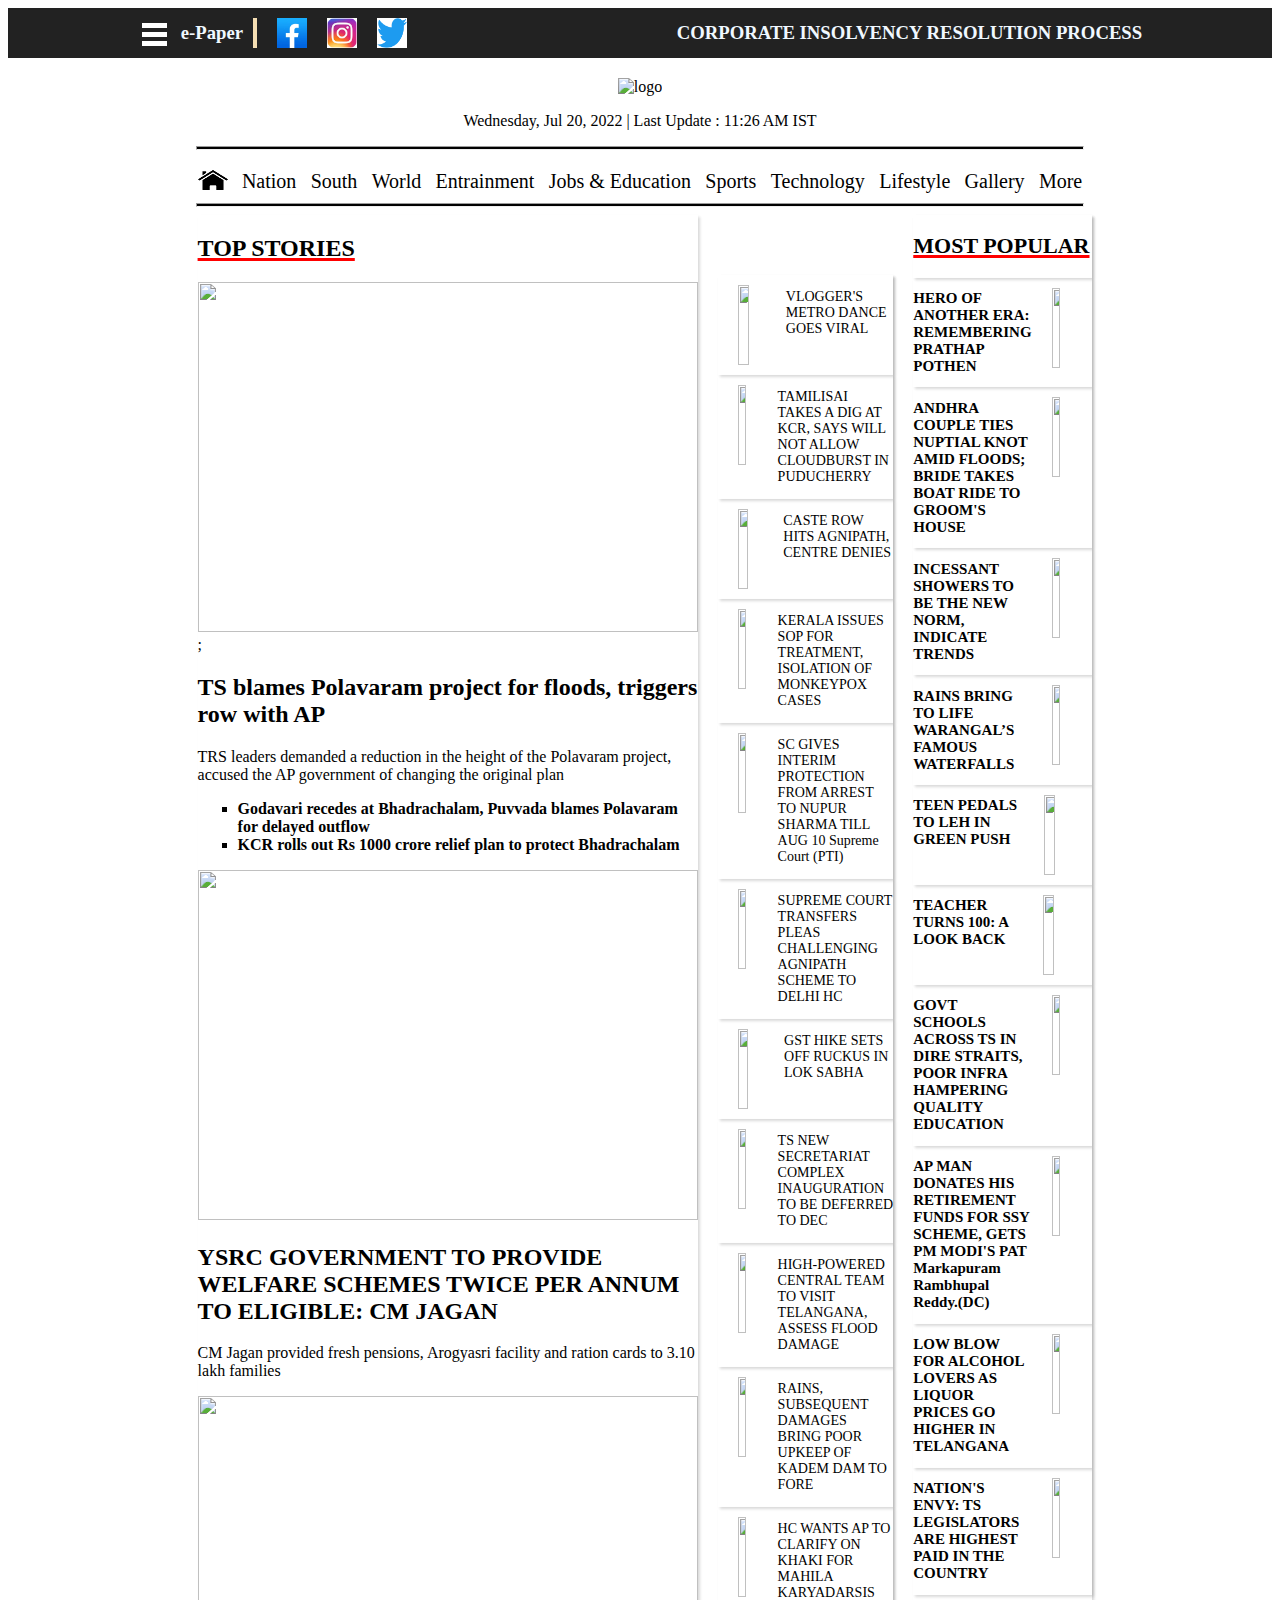
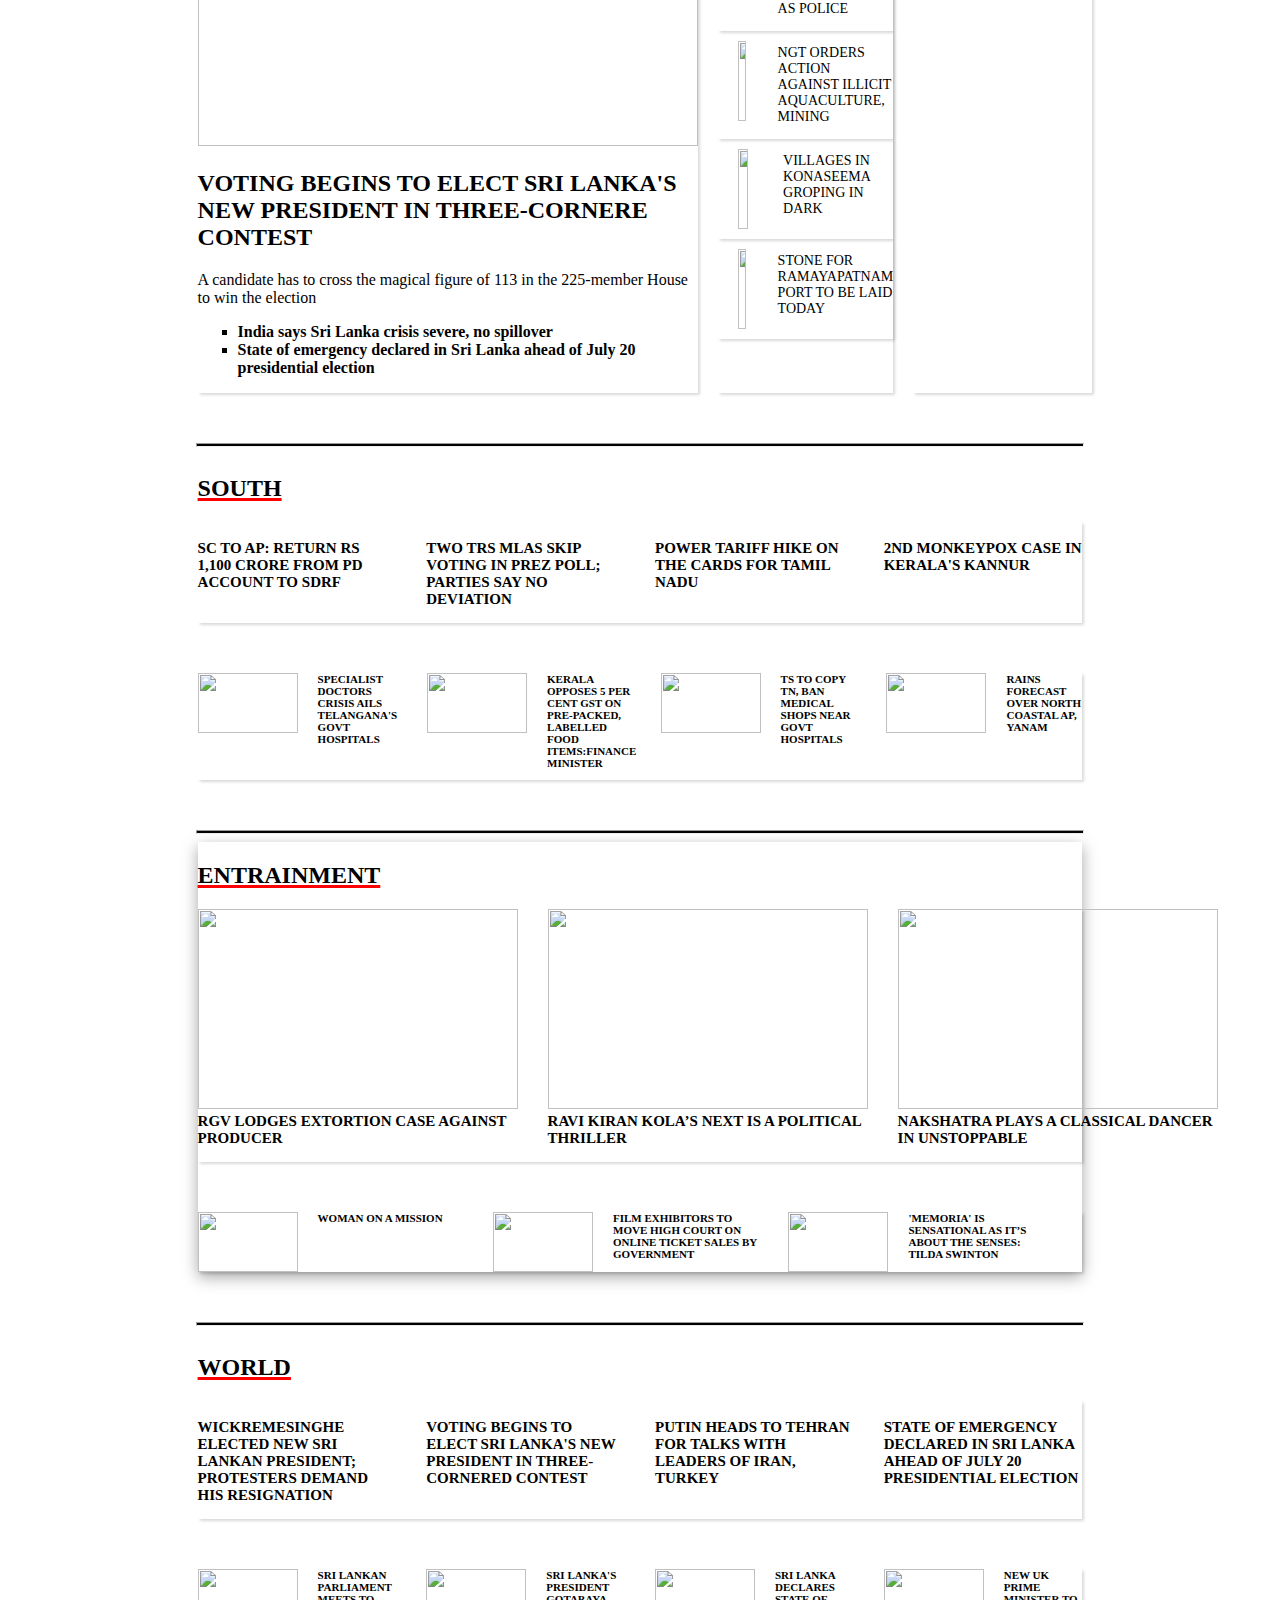
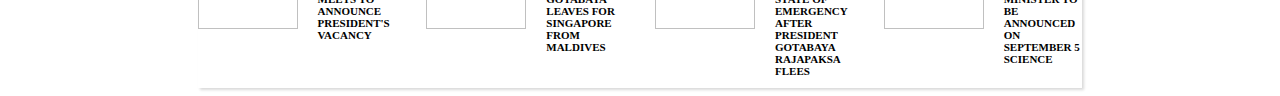
==== home.html @ a0f5db24 "added files" ====
<!DOCTYPE html>
<html>
<head>
    <meta charset='utf-8'>
    <meta http-equiv='X-UA-Compatible' content='IE=edge'>
    <title>Home Page</title>
    <meta name='viewport' content='width=device-width, initial-scale=1'>
    <link rel="stylesheet" href="navbar.css">
   <link rel="stylesheet" href="index.css">
</head>
<body>
    <div id="navbar">
        <div>
            <div id="topnav">
                <div></div>
                <div></div>
                <div></div>
            </div>
            <h3>e-Paper</h3>
            <div></div>
            <img src="[data-uri]">
            <img src="[data-uri]">
            <img src="[data-uri]">
        </div>
        <div>
            <h3>CORPORATE INSOLVENCY RESOLUTION PROCESS</h3>
        </div>
    </div>

    <div id="logo">
        <img src="https://www.deccanchronicle.com/images/DeccanChronicle_Logo.webp" alt="logo">
        <p>Wednesday, Jul 20, 2022 | Last Update : 11:26 AM IST</p>
    </div>
    <hr id="lite">
    <div id="heading">
        <img src="[data-uri]" id="home" alt="homr">
        <p id="nation">Nation</p>
        <p>South</p>
        <p>World</p>
        <p>Entrainment</p>
        <p>Jobs & Education</p>
        <p>Sports</p>
        <p>Technology</p>
        <p>Lifestyle</p>
        <p>Gallery</p>
        <p>More</p>
    </div>
    <hr id="hr">
    <div id="tmain">
        <div >
            <div class="h2"><h2>TOP STORIES</h2></div>
            <div id="ts">
                <img src="https://s3.ap-southeast-1.amazonaws.com/images.deccanchronicle.com/dc-Cover-g6o95rtajoannlo6lhk6suq9v4-20220719221830.jpeg" alt="">;
                <h2>TS blames Polavaram project for floods, triggers row with AP</h2>
                <p>TRS leaders demanded a reduction in the height of the Polavaram project, accused the AP government of changing the original plan </p>
               <ul type="square">
                <li>Godavari recedes at Bhadrachalam, Puvvada blames Polavaram for delayed outflow</li>
                <li>KCR rolls out Rs 1000 crore relief plan to protect Bhadrachalam</li>
               </ul>
            </div>
            <div id="ycr">
                <img src="https://s3.ap-southeast-1.amazonaws.com/images.deccanchronicle.com/dc-Cover-g6o95rtajoannlo6lhk6suq9v4-20220719215653.jpeg" alt="">
                <h2>YSRC GOVERNMENT TO PROVIDE WELFARE SCHEMES TWICE PER ANNUM TO ELIGIBLE: CM JAGAN</h2>
                <p>CM Jagan provided fresh pensions, Arogyasri facility and ration cards to 3.10 lakh families </p>
            </div>
            <div>
                <img src="https://s3.ap-southeast-1.amazonaws.com/images.deccanchronicle.com/dc-Cover-6j71bic83ja5c39ctcba4umt26-20220720103319.jpeg" alt="">
                <h2>VOTING BEGINS TO ELECT SRI LANKA'S NEW PRESIDENT IN THREE-CORNERE CONTEST</h2>
                <p> A candidate has to cross the magical figure of 113 in the 225-member House to win the election </p>
                <ul type="square">
                    <li>India says Sri Lanka crisis severe, no spillover</li>
                    <li> State of emergency declared in Sri Lanka ahead of July 20
                        presidential election</li>
                </ul>
            </div>
        </div>
        <div>
            <div id="metro">
                <img  src="https://s3.ap-southeast-1.amazonaws.com/images.deccanchronicle.com/dc-Cover-j15mcnf32f7gu48su2lggkb982-20180610012723.jpeg">
                <p>VLOGGER'S METRO DANCE GOES VIRAL</p>
            </div>
            <div>
                <img src="https://s3.ap-southeast-1.amazonaws.com/images.deccanchronicle.com/dc-Cover-g6o95rtajoannlo6lhk6suq9v4-20220720010932.jpeg" alt="">
                <p>TAMILISAI TAKES A DIG AT KCR, SAYS WILL NOT ALLOW CLOUDBURST IN
                    PUDUCHERRY</p>
            </div>
            <div>
                <img src="https://s3.ap-southeast-1.amazonaws.com/images.deccanchronicle.com/dc-Cover-g6o95rtajoannlo6lhk6suq9v4-20220720012324.jpeg" alt="">
                <p>CASTE ROW HITS AGNIPATH, CENTRE DENIES</p>
            </div>
            <div>
                <img src="https://s3.ap-southeast-1.amazonaws.com/images.deccanchronicle.com/dc-Cover-up9eqh7f5sg0ifc8b4jfvddnm1-20210717133803.jpeg" alt="">
                <p>KERALA ISSUES SOP FOR TREATMENT, ISOLATION OF MONKEYPOX CASES</p>
            </div>
            <div>
                <img src="https://s3.ap-southeast-1.amazonaws.com/images.deccanchronicle.com/dc-Cover-dakadn436re6pjq269b9cu6f65-20220701220940.jpeg" alt="">
                <p>SC GIVES INTERIM PROTECTION FROM ARREST TO NUPUR SHARMA TILL AUG 10
                    Supreme Court (PTI)</p>
            </div>
            <div>
                <img src="https://s3.ap-southeast-1.amazonaws.com/images.deccanchronicle.com/dc-Cover-l6dg9n8eu57h7ovuma9guod0t7-20211007095056.jpeg" alt="">
                <p>SUPREME COURT TRANSFERS PLEAS CHALLENGING AGNIPATH SCHEME TO DELHI HC</p>
            </div>
            <div>
                <img src="https://s3.ap-southeast-1.amazonaws.com/images.deccanchronicle.com/dc-Cover-g6o95rtajoannlo6lhk6suq9v4-20220720002339.jpeg" alt="">
                <p>GST HIKE SETS OFF RUCKUS IN LOK SABHA</p>
            </div>
            <div>
                <img src="https://s3.ap-southeast-1.amazonaws.com/images.deccanchronicle.com/dc-Cover-g6o95rtajoannlo6lhk6suq9v4-20220720000715.jpeg" alt="">
                <p>TS NEW SECRETARIAT COMPLEX INAUGURATION TO BE DEFERRED TO DEC</p>
            </div>
            <div>
                <img src="https://s3.ap-southeast-1.amazonaws.com/images.deccanchronicle.com/dc-Cover-kn1bvj680of26ctpj199rgi5p4-20220716094450.jpeg" alt="">
                <p>HIGH-POWERED CENTRAL TEAM TO VISIT TELANGANA, ASSESS FLOOD DAMAGE</p>
            </div>
            <div>
                <img src="https://s3.ap-southeast-1.amazonaws.com/images.deccanchronicle.com/dc-Cover-75e16o62k8n08ro7n9nn9eh9d3-20220715093005.jpeg" alt="">
                <p>RAINS, SUBSEQUENT DAMAGES BRING POOR UPKEEP OF KADEM DAM TO FORE</p>
            </div>
            <div>
                <img src="https://s3.ap-southeast-1.amazonaws.com/images.deccanchronicle.com/dc-Cover-o7jeshd5qb27bd6t4srl39slk7-20211117004954.jpeg" alt="">
                <p>HC WANTS AP TO CLARIFY ON KHAKI FOR MAHILA KARYADARSIS AS POLICE</p>
            </div>
            <div>
                <img src="https://dc-cdn.s3-ap-southeast-1.amazonaws.com/dc-Cover-e1f67n3hq6qnulfne3rjlk78r5-20160502172936.jpeg" alt="">
                <p>NGT ORDERS ACTION AGAINST ILLICIT AQUACULTURE, MINING</p>
            </div>
            <div>
                <img src="https://s3.ap-southeast-1.amazonaws.com/images.deccanchronicle.com/dc-Cover-qtvqos3f6qirnki2eqd1o1sht6-20211012223114.jpeg" alt="">
                <p>VILLAGES IN KONASEEMA GROPING IN DARK</p>
            </div>
            <div>
                <img src="https://s3.ap-southeast-1.amazonaws.com/images.deccanchronicle.com/dc-Cover-l6o38mujb9otamuacsgrslv792-20220513003251.jpeg" alt="">
                <p>STONE FOR RAMAYAPATNAM PORT TO BE LAID TODAY</p>
            </div>
            
        </div>
        <div>
            <div class="h2"><h2 style="font-size:22px;">MOST POPULAR</h2></div>
            <div id="prat">
                <h2>HERO OF ANOTHER ERA: REMEMBERING PRATHAP POTHEN</h2>
                <img src="https://s3.ap-southeast-1.amazonaws.com/images.deccanchronicle.com/dc-Cover-i5utfd2tp6pcphmgtlrbhaf3r0-20220718214605.jpeg" alt="">
            </div>
            <div>
                <h2>ANDHRA COUPLE TIES NUPTIAL KNOT AMID FLOODS; BRIDE TAKES BOAT RIDE TO
                    GROOM'S HOUSE</h2>
                <img src="https://s3.ap-southeast-1.amazonaws.com/images.deccanchronicle.com/dc-Cover-47u6r78sftpinoq1chopvjrl23-20210705200727.jpeg" alt="">
            </div>
            <div>
                <h2>INCESSANT SHOWERS TO BE THE NEW NORM, INDICATE TRENDS</h2>
                <img src="https://s3.ap-southeast-1.amazonaws.com/images.deccanchronicle.com/dc-Cover-2tbh1gh4heklnk87oeqgmlft65-20220621004704.jpeg" alt="">
            </div>
            <div>
                <h2>RAINS BRING TO LIFE WARANGAL’S FAMOUS WATERFALLS</h2>
                <img src="https://s3.ap-southeast-1.amazonaws.com/images.deccanchronicle.com/dc-Cover-uumuois1msq6f5n8ekmk2gqek6-20220711221925.jpeg" alt="">
            </div>
            <div>
                <h2>TEEN PEDALS TO LEH IN GREEN PUSH</h2>
                <img src="https://s3.ap-southeast-1.amazonaws.com/images.deccanchronicle.com/dc-Cover-2suec9lr7s24vbo98rs01j6rl4-20220705022238.jpeg" alt="">
            </div>
            <div>
                <h2>TEACHER TURNS 100: A LOOK BACK</h2>
                <img src="https://s3.ap-southeast-1.amazonaws.com/images.deccanchronicle.com/dc-Cover-kt938oed8i7oismdlpjud267i4-20220622130204.jpeg" alt="">
            </div>
            <div>
                <h2>GOVT SCHOOLS ACROSS TS IN DIRE STRAITS, POOR INFRA HAMPERING QUALITY EDUCATION</h2>
                <img src="https://s3.ap-southeast-1.amazonaws.com/images.deccanchronicle.com/dc-Cover-0k9bpt67qg7uuq8cvcj5krvto0-20220613090900.jpeg" alt="">
            </div>
            <div>
                <h2>AP MAN DONATES HIS RETIREMENT FUNDS FOR SSY SCHEME, GETS PM MODI'S PAT Markapuram Rambhupal Reddy.(DC)</h2>
                <img src="https://s3.ap-southeast-1.amazonaws.com/images.deccanchronicle.com/dc-Cover-affitcqkm355isuv1pg8jsobg2-20220530033206.jpeg" alt="">
            </div>
            <div>
                <h2>LOW BLOW FOR ALCOHOL LOVERS AS LIQUOR PRICES GO HIGHER IN TELANGANA</h2>
                <img src="https://s3.ap-southeast-1.amazonaws.com/images.deccanchronicle.com/dc-Cover-gh6knkudub2ksq1v7mg76isbi6-20170710011908.jpeg" alt="">
            </div>
            <div>
                <h2>NATION'S ENVY: TS LEGISLATORS ARE HIGHEST PAID IN THE COUNTRY</h2>
                <img src="https://s3.ap-southeast-1.amazonaws.com/images.deccanchronicle.com/dc-Cover-0fr7ofu4cef9a2dbis2tuej3p1-20161209024602.jpeg" alt="">
            </div>
        </div>
    </div>
    <hr>
    <div id="south">
        <div class="h2"><h2>SOUTH</h2></div>
        <div>
            <div>
                <img src="https://s3.ap-southeast-1.amazonaws.com/images.deccanchronicle.com/dc-Cover-okb4hm6shnhc93fpbg7ovqvqv0-20220219133451.jpeg" alt="">
                <h3>SC TO AP: RETURN RS 1,100 CRORE FROM PD ACCOUNT TO SDRF </h3>
            </div>
            <div>
                <img src="https://s3.ap-southeast-1.amazonaws.com/images.deccanchronicle.com/dc-Cover-mokfgtfmsk3bpc9jfeouuk4a35-20220719070540.jpeg" alt="">
                <h3>TWO TRS MLAS SKIP VOTING IN PREZ POLL; PARTIES SAY NO DEVIATION </h3>
            </div>
            <div>
                <img src="https://dc-cdn.s3-ap-southeast-1.amazonaws.com/dc-Cover-20160118121135.png" alt="">
                <h3>POWER TARIFF HIKE ON THE CARDS FOR TAMIL NADU </h3>
            </div>
            <div>
                <img src="https://s3.ap-southeast-1.amazonaws.com/images.deccanchronicle.com/c54036d054c7c8253415ffcdfe34e2a9058cc7a4-tc-img-thumb.jpg" alt="">
                <h3>2ND MONKEYPOX CASE IN KERALA'S KANNUR </h3>
            </div>
        </div>
       <div>
        <div>
            <img src="https://s3.ap-southeast-1.amazonaws.com/images.deccanchronicle.com/dc-Cover-q0bg65lcdnrp5oi09di2h2ol40-20190910065026.jpeg" alt="">
            <h3>SPECIALIST DOCTORS CRISIS AILS TELANGANA'S GOVT HOSPITALS</h3>
        </div>
        <div>
            <img src="https://s3.ap-southeast-1.amazonaws.com/images.deccanchronicle.com/dc-Cover-hicqudhm2rl3a5t6ahnlga6bl1-20210918130940.jpeg" alt="">
            <h3>KERALA OPPOSES 5 PER CENT GST ON PRE-PACKED, LABELLED FOOD ITEMS:FINANCE MINISTER</h3>
        </div>
        <div>
            <img src="https://s3.ap-southeast-1.amazonaws.com/images.deccanchronicle.com/dc-Cover-jk65c6uankploo28262qlv1o72-20170531013452.jpeg" alt="">
            <h3>TS TO COPY TN, BAN MEDICAL SHOPS NEAR GOVT HOSPITALS</h3>
        </div>
        <div>
            <img src="https://s3.ap-southeast-1.amazonaws.com/images.deccanchronicle.com/dc-Cover-i1c8dvb1ci2j7id75gjmjdg635-20220710100945.jpeg" alt="">
            <h3>RAINS FORECAST OVER NORTH COASTAL AP, YANAM</h3>
        </div>
       </div>
    </div>
    <hr>
    <div id="ent">
        <div class="h2"><h2>ENTRAINMENT</h2></div>
        <div>
            <div>
                <img src="https://s3.ap-southeast-1.amazonaws.com/images.deccanchronicle.com/dc-Cover-9menousp7emifl3109o07s1dq4-20190419004617.jpeg" alt="">
                <h3>RGV LODGES EXTORTION CASE AGAINST PRODUCER</h3>
            </div>
            <div>
                <img src="https://s3.ap-southeast-1.amazonaws.com/images.deccanchronicle.com/dc-Cover-c7opvlt988b0jb5qa1j4t5dkm5-20220719185658.jpeg" alt="">
                <h3>RAVI KIRAN KOLA’S NEXT IS A POLITICAL THRILLER</h3>
            </div>
            <div>
                <img src="https://s3.ap-southeast-1.amazonaws.com/images.deccanchronicle.com/dc-Cover-f6e1bi2ma1feadh2mrl9a1ick1-20220708185539.jpeg" alt="">
                <h3>NAKSHATRA PLAYS A CLASSICAL DANCER IN UNSTOPPABLE</h3>
            </div>
        </div>
       <div>
        <div>
            <img src="https://s3.ap-southeast-1.amazonaws.com/images.deccanchronicle.com/dc-Cover-i1c8dvb1ci2j7id75gjmjdg635-20220710094252.jpeg" alt="">
            <h3>WOMAN ON A MISSION</h3>
        </div>
        <div>
            <img src="https://s3.ap-southeast-1.amazonaws.com/images.deccanchronicle.com/dc-Cover-pfoc8fv4csd8elsj3s5mqgbti0-20210912010810.jpeg" alt="">
            <h3>FILM EXHIBITORS TO MOVE HIGH COURT ON ONLINE TICKET SALES BY
                GOVERNMENT</h3>
        </div>
        <div>
            <img src="https://s3.ap-southeast-1.amazonaws.com/images.deccanchronicle.com/dc-Cover-kluk7l8c77ht84pu6rigpn3qh2-20220621213524.jpeg" alt="">
            <h3>'MEMORIA' IS SENSATIONAL AS IT’S ABOUT THE SENSES: TILDA SWINTON</h3>
        </div>
       </div>
    </div>
    <hr>
    <div id="world">
        <div class="h2"><h2>WORLD</h2></div>
        <div>
            <div>
                <img src="https://s3.ap-southeast-1.amazonaws.com/images.deccanchronicle.com/dc-Cover-0pllog7molapmv4d1o01pkbeh2-20220721071602.jpeg" alt="">
                <h3>WICKREMESINGHE ELECTED NEW SRI LANKAN PRESIDENT; PROTESTERS DEMAND HIS
                    RESIGNATION </h3>
            </div>
            <div>
                <img src="https://s3.ap-southeast-1.amazonaws.com/images.deccanchronicle.com/dc-Cover-6j71bic83ja5c39ctcba4umt26-20220720103319.jpeg" alt="">
                <h3>VOTING BEGINS TO ELECT SRI LANKA'S NEW PRESIDENT IN THREE-CORNERED
                    CONTEST </h3>
            </div>
            <div>
                <img src="https://s3.ap-southeast-1.amazonaws.com/images.deccanchronicle.com/dc-Cover-mokfgtfmsk3bpc9jfeouuk4a35-20220719111454.jpeg" alt="">
                <h3>PUTIN HEADS TO TEHRAN FOR TALKS WITH LEADERS OF IRAN, TURKEY </h3>
            </div>
            <div>
                <img src="https://s3.ap-southeast-1.amazonaws.com/images.deccanchronicle.com/dc-Cover-2thfk3u23r5jhhoikoeqlh0h04-20220718131004.jpeg" alt="">
                <h3>STATE OF EMERGENCY DECLARED IN SRI LANKA AHEAD OF JULY 20 PRESIDENTIAL
                    ELECTION </h3>
            </div>
        </div>
       <div>
        <div>
            <img src="https://s3.ap-southeast-1.amazonaws.com/images.deccanchronicle.com/dc-Cover-kn1bvj680of26ctpj199rgi5p4-20220716114850.jpeg" alt="">
            <h3>SRI LANKAN PARLIAMENT MEETS TO ANNOUNCE PRESIDENT'S VACANCY</h3>
        </div>
        <div>
            <img src="https://s3.ap-southeast-1.amazonaws.com/images.deccanchronicle.com/dc-Cover-sbml7pnahj2joliecj72iv1ro3-20220419113753.jpeg" alt="">
            <h3>SRI LANKA'S PRESIDENT GOTABAYA LEAVES FOR SINGAPORE FROM MALDIVES</h3>
        </div>
        <div>
            <img src="https://s3.ap-southeast-1.amazonaws.com/images.deccanchronicle.com/dc-Cover-kom2qcfhn3ciao50eiqgbkgtn7-20220713125048.jpeg" alt="">
            <h3>SRI LANKA DECLARES STATE OF EMERGENCY AFTER PRESIDENT GOTABAYA
                RAJAPAKSA FLEES</h3>
        </div>
        <div>
            <img src="https://s3.ap-southeast-1.amazonaws.com/images.deccanchronicle.com/dc-Cover-67d19jpstj28c245s1i0ikji20-20220712105015.jpeg" alt="">
            <h3>NEW UK PRIME MINISTER TO BE ANNOUNCED ON SEPTEMBER 5
                SCIENCE</h3>
        </div>
       </div>
    </div>
</body>
</html>
<script src="js.js"></script>
---- navbar.css ----
#navbar{
    display: flex;
    justify-content: space-around;
    background-color: rgb(34,34,34);
    height: 50px;
    position: sticky;
    top:0px;
}
#navbar img{
    width: 30px;
    height: 30px;
    margin: 5px 10px;
}
#navbar>div{
    display: flex;
    margin: 5px 10px;

}
#navbar h3{
    color: aliceblue;
    display: flex;
    justify-content: center;
    align-items: center;
}
#navbar>div>h3+div{
    border-left: 4px solid wheat;
  height: 30px;
  margin: 5px 10px;
}
#logo{
    display: block;
    align-items: center;
    text-align: center;
    margin-top: 20px;
}
#logo img{
    width: 300px;
    height: 70px;
}
#lite{
    width: 70%;
    padding: 1px;
    background-color: black;
    margin: auto;
}
#hr{
    width:70%;
    margin-top: -10px;
}
#topnav{
    margin-top: 6px;
    margin-right: 10px;
}
#topnav>div{
    width: 25px;
  height: 5px;
  background-color: white;
  margin: 4px;
}
#heading{
    width:70%;
    display: flex;
    justify-content: space-between;
     margin: auto; 
     cursor: pointer;
}
#heading img{
    margin-top: 20px;
    display: flex;
    width:30px;
    height:20px;
    align-items: center;
   
}
#heading p{
font-size: 20px ;
}
#heading>p:hover,#heading>p:active{
    text-decoration-line: underline;
    text-decoration-color: red;
    text-decoration-thickness:3px;
    background-color: rgba(189, 195, 199, 1 );
}
hr{
    width: 70%;
    padding: 1px;
    background-color: black;
    margin-top: 50px;
}
---- index.css ----
.h2{
    text-decoration-line: underline;
    text-decoration-color: red;
    text-decoration-thickness:3px;
   }
   #tmain{
    width: 70%;
    display: grid;
    grid-template-columns: repeat(3,1fr);
    gap:20px;
    margin:auto;
    cursor: pointer;
   }
   #tmain>div:nth-child(1) img{
    width:500px;
    height: 350px
   }
   #tmain>div{
    box-shadow: rgba(0, 0, 0, 0.15) 1.95px 1.95px 2.6px;
   }
   #tmain>div:nth-child(1) ul{
    font-weight: bold;
   }
   #tmain>div:nth-child(2)>div{
    box-shadow: rgba(0, 0, 0, 0.15) 1.95px 1.95px 2.6px;
}
#tmain>div:nth-child(3)>div{
    box-shadow: rgba(0, 0, 0, 0.15) 1.95px 1.95px 2.6px;
}
   #tmain>div:nth-child(2){
    margin-top: 60px;
    font-size: 14px;
   }
   #tmain>div:nth-child(2)>div{
    display: flex;
   }
   #tmain>div:nth-child(2)>div img{
    width:40%;
    height: 80px;
    margin:10px 20px;
   }
   #tmain>div:nth-child(3){
    font-size: 10px;
   }
   #tmain>div:nth-child(3)>div{
    display: flex;
   }
   #tmain>div:nth-child(3)>div img{
    width:40%;
    height: 80px;
    margin:10px 20px;
   }
   #south{
    width: 70%;
    margin:auto;
    cursor: pointer;
   }
   #south>div{
    display: grid;
    grid-template-columns: repeat(4,1fr);
    gap:30px;
   }
   #south>div h3{
    margin-top: 0px;
    font-size: 15px;
   }
   #south>div:nth-child(2) img{
      width:240px
   }
   #south>div:nth-child(2){
    box-shadow: rgba(0, 0, 0, 0.15) 1.95px 1.95px 2.6px;
    
   }
   #south>div:nth-child(3){
    box-shadow: rgba(0, 0, 0, 0.15) 1.95px 1.95px 2.6px;
    display: flex;
   margin-top: 50px;
   }
   #south>div:nth-child(3) img{
    width:100px;
    height:60px;
   }
   #south>div:nth-child(3)>div{
    width:23%;
    display: flex;
   }
   #south>div:nth-child(3) h3{
    margin-left: 20px;
    font-size: 11px;
   }
   #ent{
    width: 70%;
    margin-top: 80px;
    margin:auto;
    cursor: pointer;
    box-shadow: rgba(0, 0, 0, 0.35) 0px 5px 15px;
   }
   #ent>div{
    display: grid;
    grid-template-columns: repeat(3,1fr);
    gap:30px;
   }
   #ent>div h3{
    margin-top: 0px;
    font-size: 15px;
   }
   #ent>div:nth-child(2) img{
      width:320px;
      height:200px
   }
   #ent>div:nth-child(2){
    box-shadow: rgba(0, 0, 0, 0.15) 1.95px 1.95px 2.6px;
    
   }
   #ent>div:nth-child(3){
    box-shadow: rgba(0, 0, 0, 0.15) 1.95px 1.95px 2.6px;
    display: flex;
    margin-top: 50px;
   }
   #ent>div:nth-child(3)>div{
    width:30%;
   }
   #ent>div:nth-child(3) img{
    width:100px;
    height:60px;
   }
   #ent>div:nth-child(3)>div{
    display: flex;
   }
   #ent>div:nth-child(3) h3{
    margin-left: 20px;
    font-size: 11px;
   }
   #world{
    width: 70%;
    margin:auto;
    cursor: pointer;
   }
   #world>div{
    display: grid;
    grid-template-columns: repeat(4,1fr);
    gap:30px;
   }
   #world>div h3{
    margin-top: 0px;
    font-size: 15px;
   }
   #world>div:nth-child(2) img{
      width:240px
   }
   #world>div:nth-child(2){
    box-shadow: rgba(0, 0, 0, 0.15) 1.95px 1.95px 2.6px;
    
   }
   #world>div:nth-child(3){
    box-shadow: rgba(0, 0, 0, 0.15) 1.95px 1.95px 2.6px;
    display: flex;
    margin-top: 50px;
   }
   #world>div:nth-child(3) img{
    width:100px;
    height:60px;
   }
   #world>div:nth-child(3)>div{
    width:23%;
    display: flex;
   }
   #world>div:nth-child(3) h3{
    margin-left: 20px;
    font-size: 11px;
   }
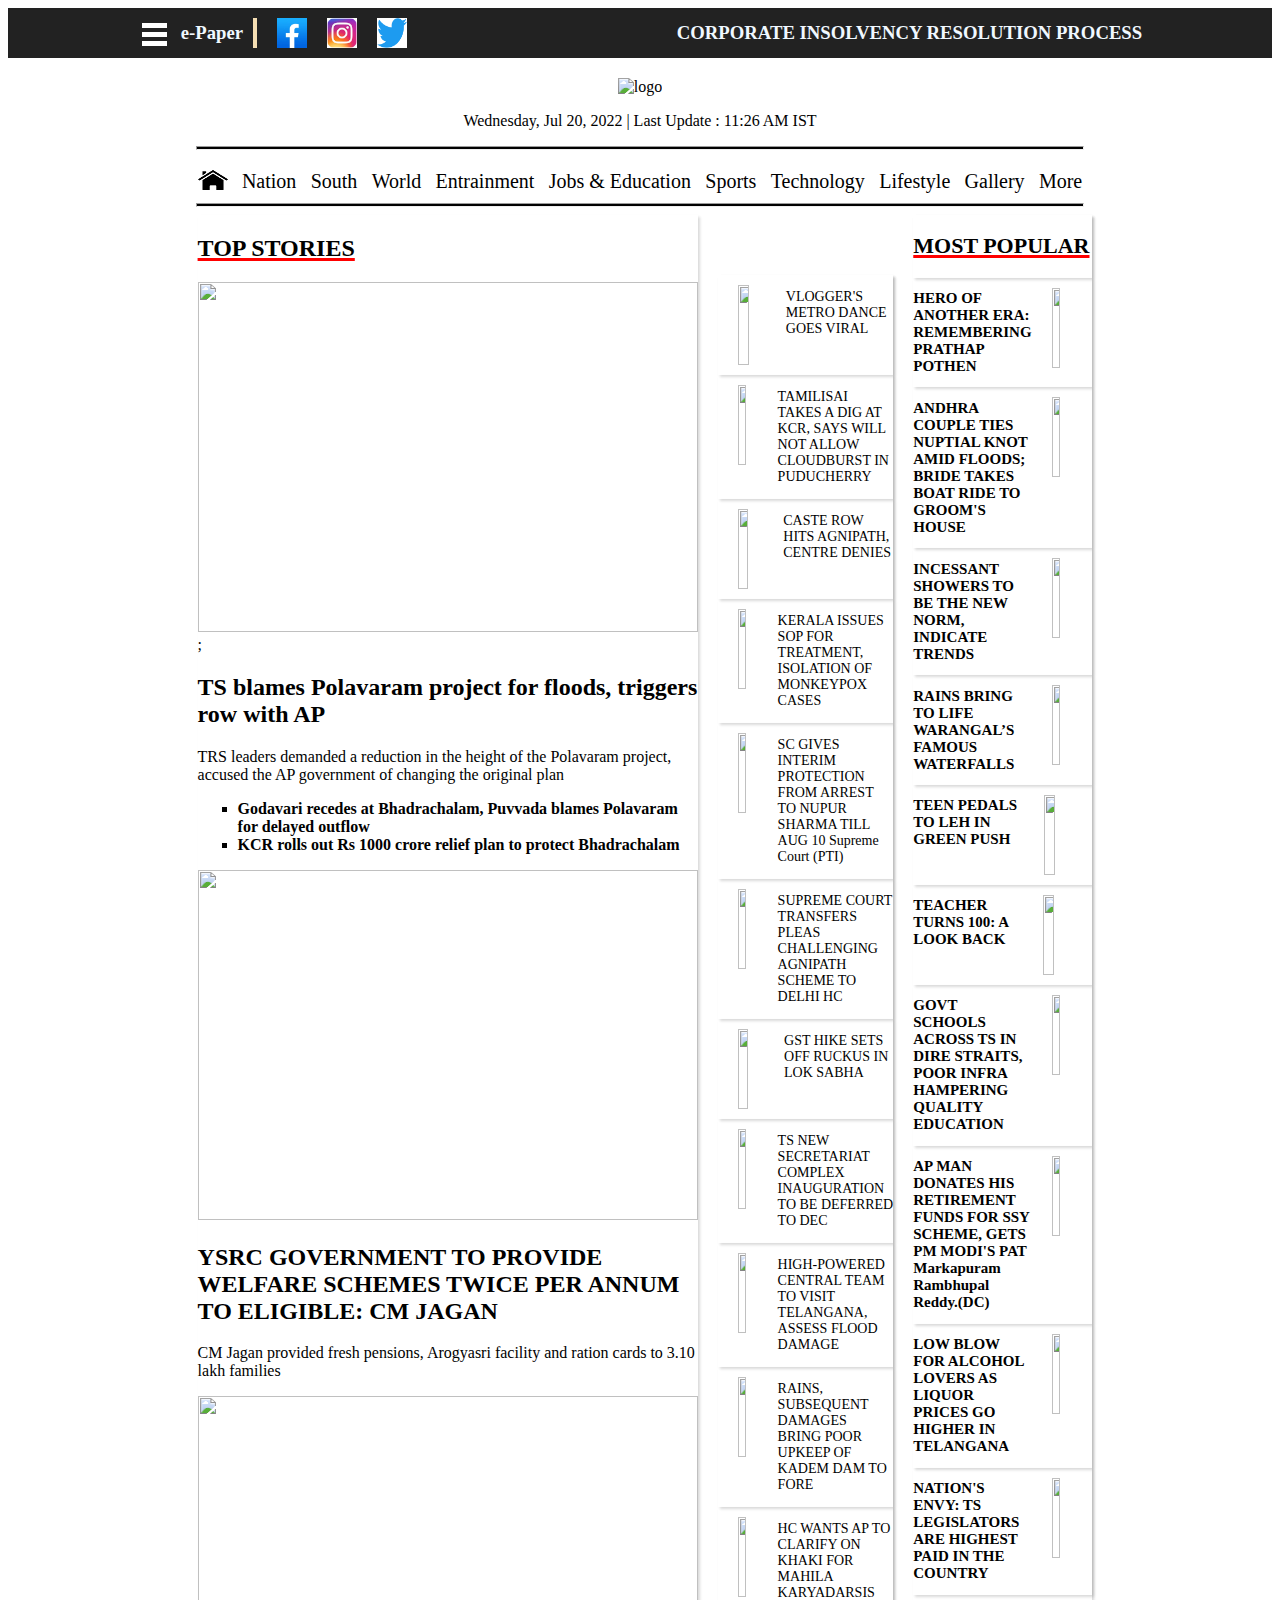
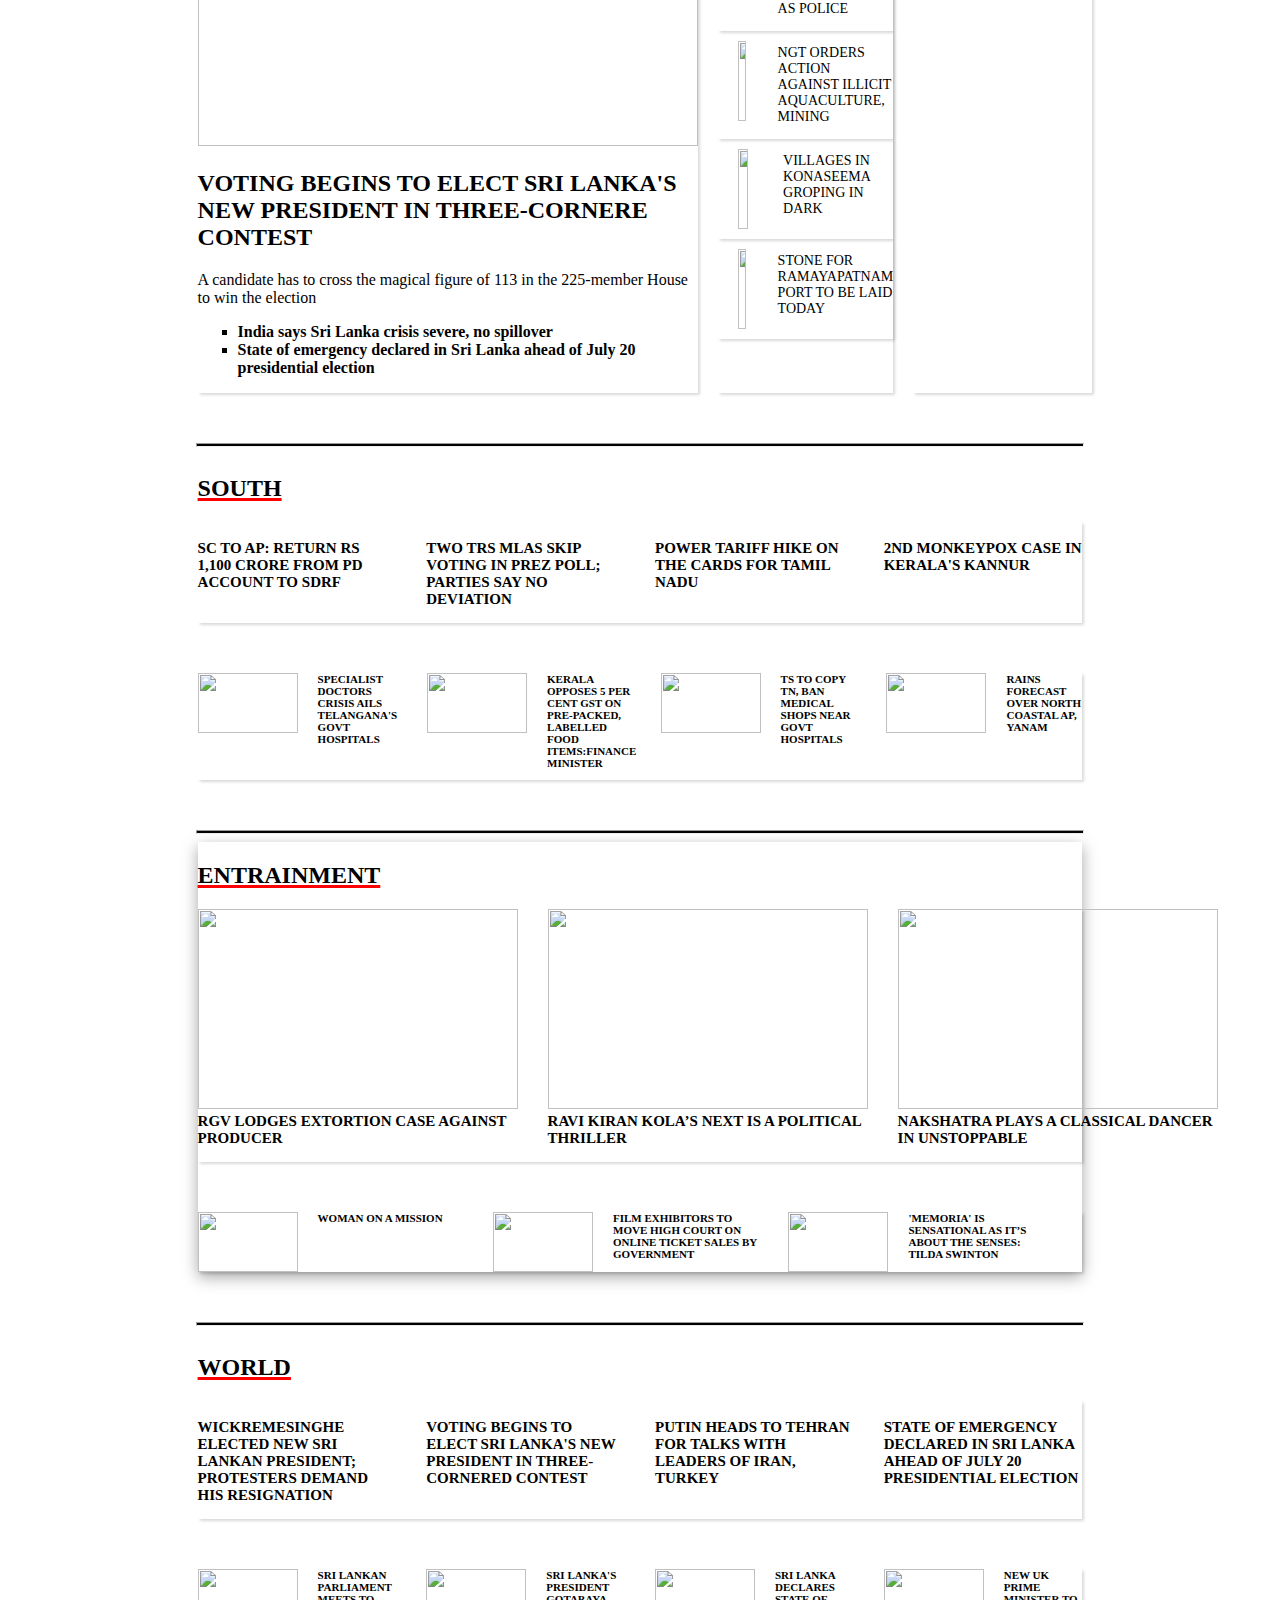
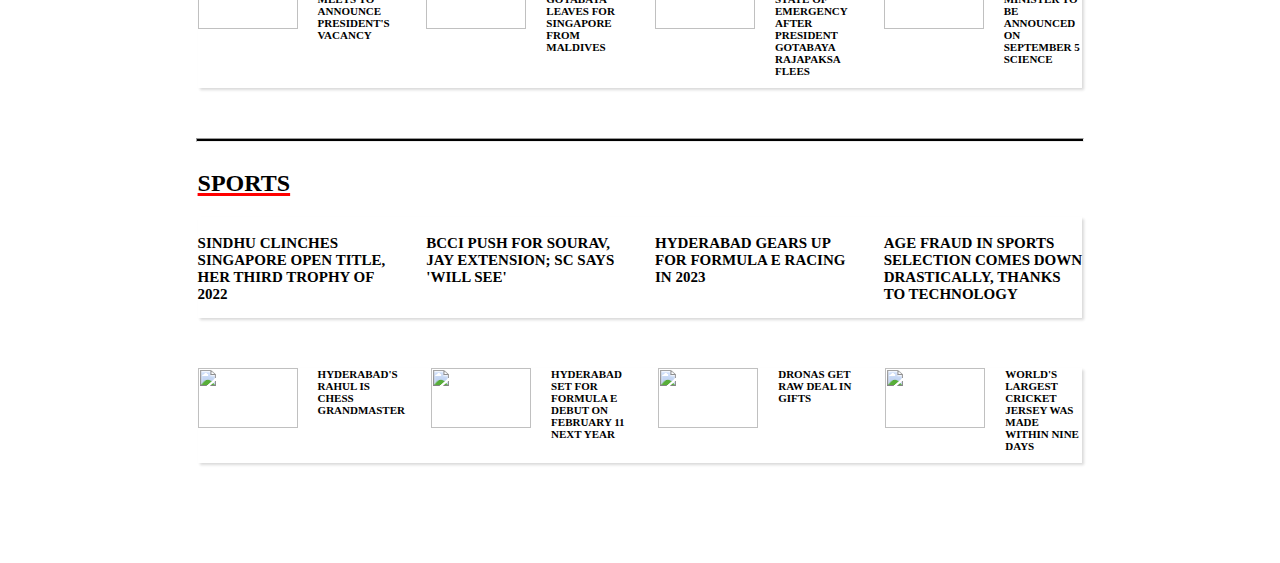
==== commit b4265460: "added day4" ====
--- a/home.html
+++ b/home.html
@@ -35,7 +35,7 @@
     <div id="heading">
         <img src="[data-uri]" id="home" alt="homr">
         <p id="nation">Nation</p>
-        <p>South</p>
+        <p id="sou">South</p>
         <p>World</p>
         <p>Entrainment</p>
         <p>Jobs & Education</p>
@@ -298,6 +298,47 @@
         </div>
        </div>
     </div>
+    <hr>
+    <div id="sports">
+        <div class="h2"><h2>SPORTS</h2></div>
+        <div>
+            <div>
+                <img src="https://s3.ap-southeast-1.amazonaws.com/images.deccanchronicle.com/dc-Cover-4tke49f3u01f4u5mpdim9knv91-20220717132822.jpeg" alt="">
+                <h3>SINDHU CLINCHES SINGAPORE OPEN TITLE, HER THIRD TROPHY OF 2022 </h3>
+            </div>
+            <div>
+                <img src="https://s3.ap-southeast-1.amazonaws.com/images.deccanchronicle.com/dc-Cover-g9oj22nlvo6mb1imj0raumtel4-20200417173240.jpeg" alt="">
+                <h3>BCCI PUSH FOR SOURAV, JAY EXTENSION; SC SAYS 'WILL SEE' </h3>
+            </div>
+            <div>
+                <img src="https://s3.ap-southeast-1.amazonaws.com/images.deccanchronicle.com/dc-Cover-tfvvjg605k774cc039o1ho82t5-20220603234707.jpeg" alt="">
+                <h3>HYDERABAD GEARS UP FOR FORMULA E RACING IN 2023 </h3>
+            </div>
+            <div>
+                <img src="https://s3.ap-southeast-1.amazonaws.com/images.deccanchronicle.com/dc-Cover-rminq6lic303n6o6h5727fsro5-20220509000956.jpeg" alt="">
+                <h3>AGE FRAUD IN SPORTS SELECTION COMES DOWN DRASTICALLY, THANKS TO
+                    TECHNOLOGY</h3>
+            </div>
+        </div>
+       <div>
+        <div>
+            <img src="https://s3.ap-southeast-1.amazonaws.com/images.deccanchronicle.com/dc-Cover-qm5o5uqvq7aj3matql0sleuu36-20220612113422.jpeg" alt="">
+            <h3>HYDERABAD'S RAHUL IS CHESS GRANDMASTER</h3>
+        </div>
+        <div>
+            <img src="https://s3.ap-southeast-1.amazonaws.com/images.deccanchronicle.com/dc-Cover-tfvvjg605k774cc039o1ho82t5-20220603234707.jpeg" alt="">
+            <h3>HYDERABAD SET FOR FORMULA E DEBUT ON FEBRUARY 11 NEXT YEAR</h3>
+        </div>
+        <div>
+            <img src="https://s3.ap-southeast-1.amazonaws.com/images.deccanchronicle.com/dc-Cover-henb2g3thqk5r704vk68t75kb1-20211001085338.jpeg" alt="">
+            <h3>DRONAS GET RAW DEAL IN GIFTS</h3>
+        </div>
+        <div>
+            <img src="https://s3.ap-southeast-1.amazonaws.com/images.deccanchronicle.com/dc-Cover-b5nq5e0ku3g1nctek2tkqtah67-20220601160558.jpeg" alt="">
+            <h3>WORLD'S LARGEST CRICKET JERSEY WAS MADE WITHIN NINE DAYS</h3>
+        </div>
+       </div>
+    </div>
 </body>
 </html>
 <script src="js.js"></script>--- a/navbar.css
+++ b/navbar.css
@@ -28,7 +28,7 @@
   margin: 5px 10px;
 }
 #logo{
-    display: block;
+    /* display: block; */
     align-items: center;
     text-align: center;
     margin-top: 20px;
@@ -61,7 +61,7 @@
     width:70%;
     display: flex;
     justify-content: space-between;
-     margin: auto; 
+    margin: auto; 
      cursor: pointer;
 }
 #heading img{
--- a/index.css
+++ b/index.css
@@ -168,4 +168,43 @@
    #world>div:nth-child(3) h3{
     margin-left: 20px;
     font-size: 11px;
-   }+   }
+   #sports{
+      width: 70%;
+      margin:auto;
+      cursor: pointer;
+      margin-bottom: 100px;
+     }
+     #sports>div{
+      display: grid;
+      grid-template-columns: repeat(4,1fr);
+      gap:30px;
+     }
+     #sports>div h3{
+      margin-top: 0px;
+      font-size: 15px;
+     }
+     #sports>div:nth-child(2) img{
+        width:240px
+     }
+     #sports>div:nth-child(2){
+      box-shadow: rgba(0, 0, 0, 0.15) 1.95px 1.95px 2.6px;
+      
+     }
+     #sports>div:nth-child(3){
+      box-shadow: rgba(0, 0, 0, 0.15) 1.95px 1.95px 2.6px;
+      display: flex;
+      margin-top: 50px;
+     }
+     #sports>div:nth-child(3) img{
+      width:100px;
+      height:60px;
+     }
+     #sports>div:nth-child(3)>div{
+      width:23%;
+      display: flex;
+     }
+     #sports>div:nth-child(3) h3{
+      margin-left: 20px;
+      font-size: 11px;
+     }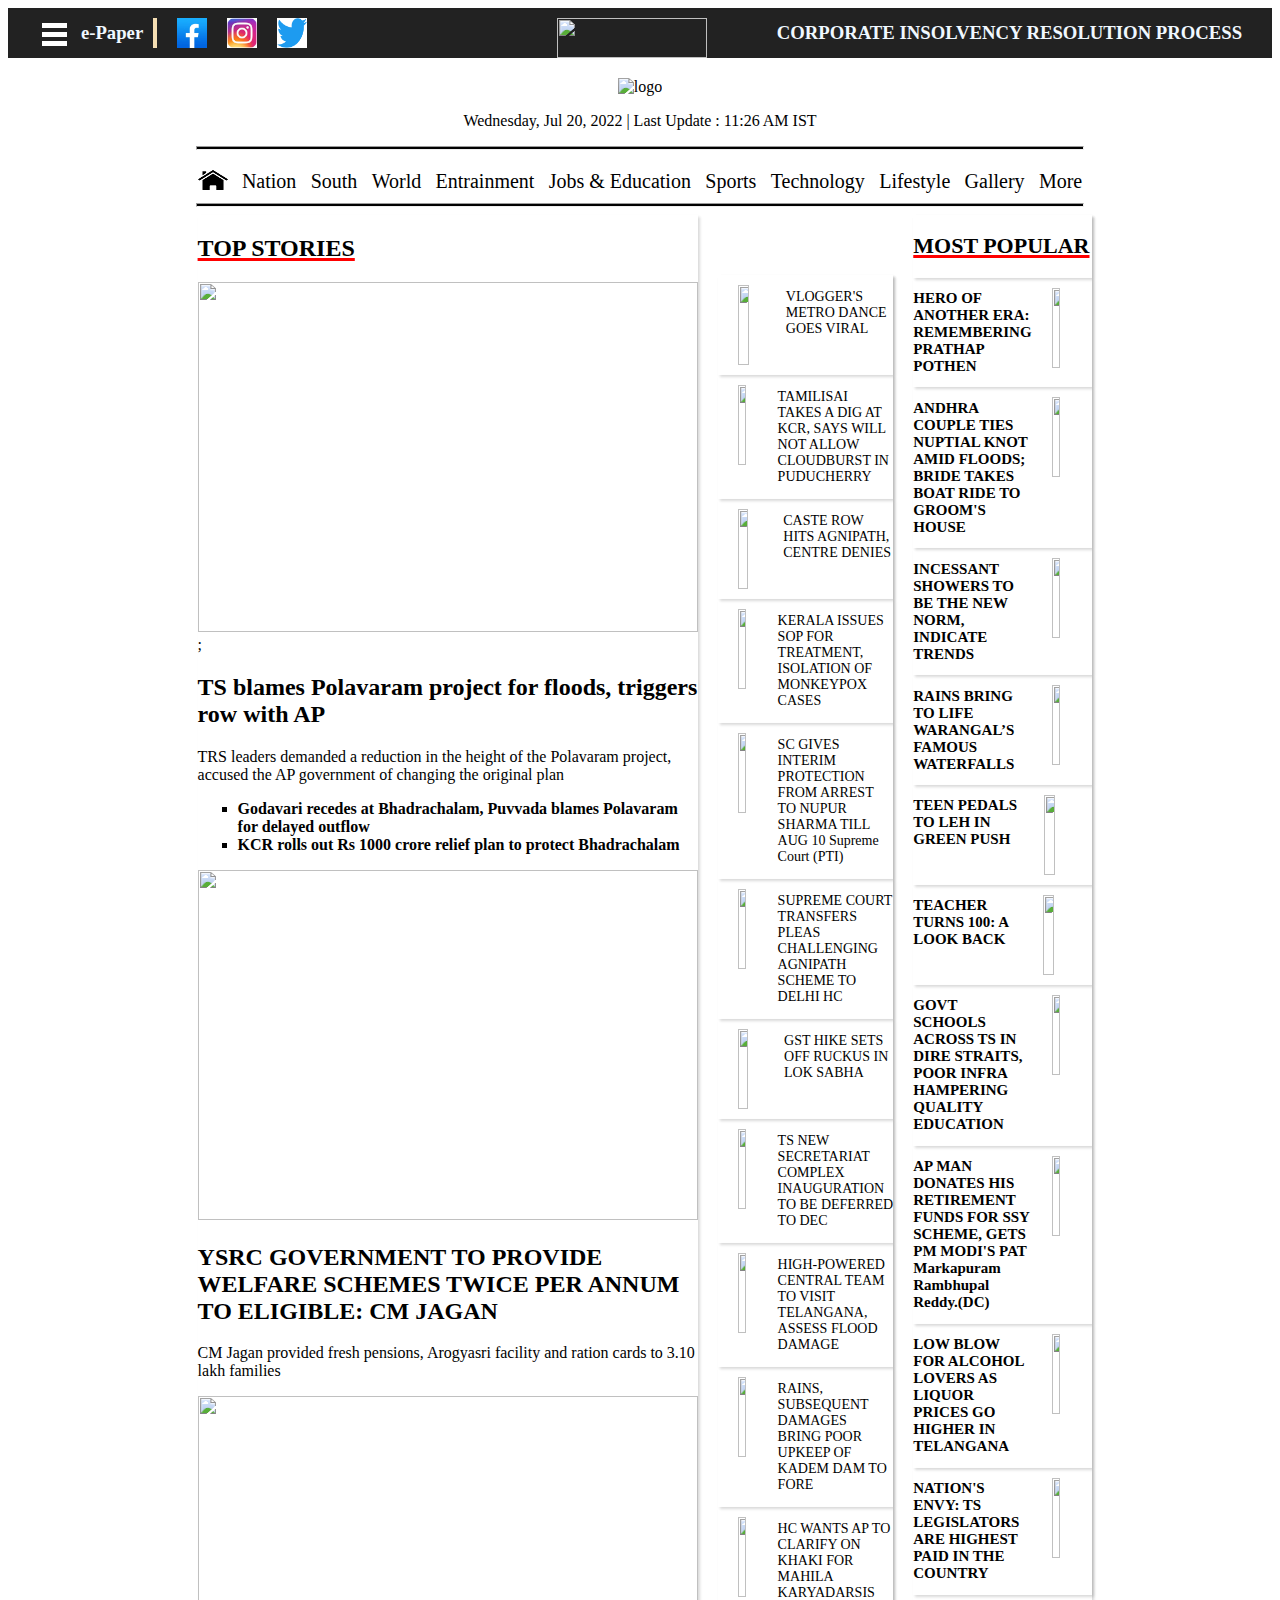
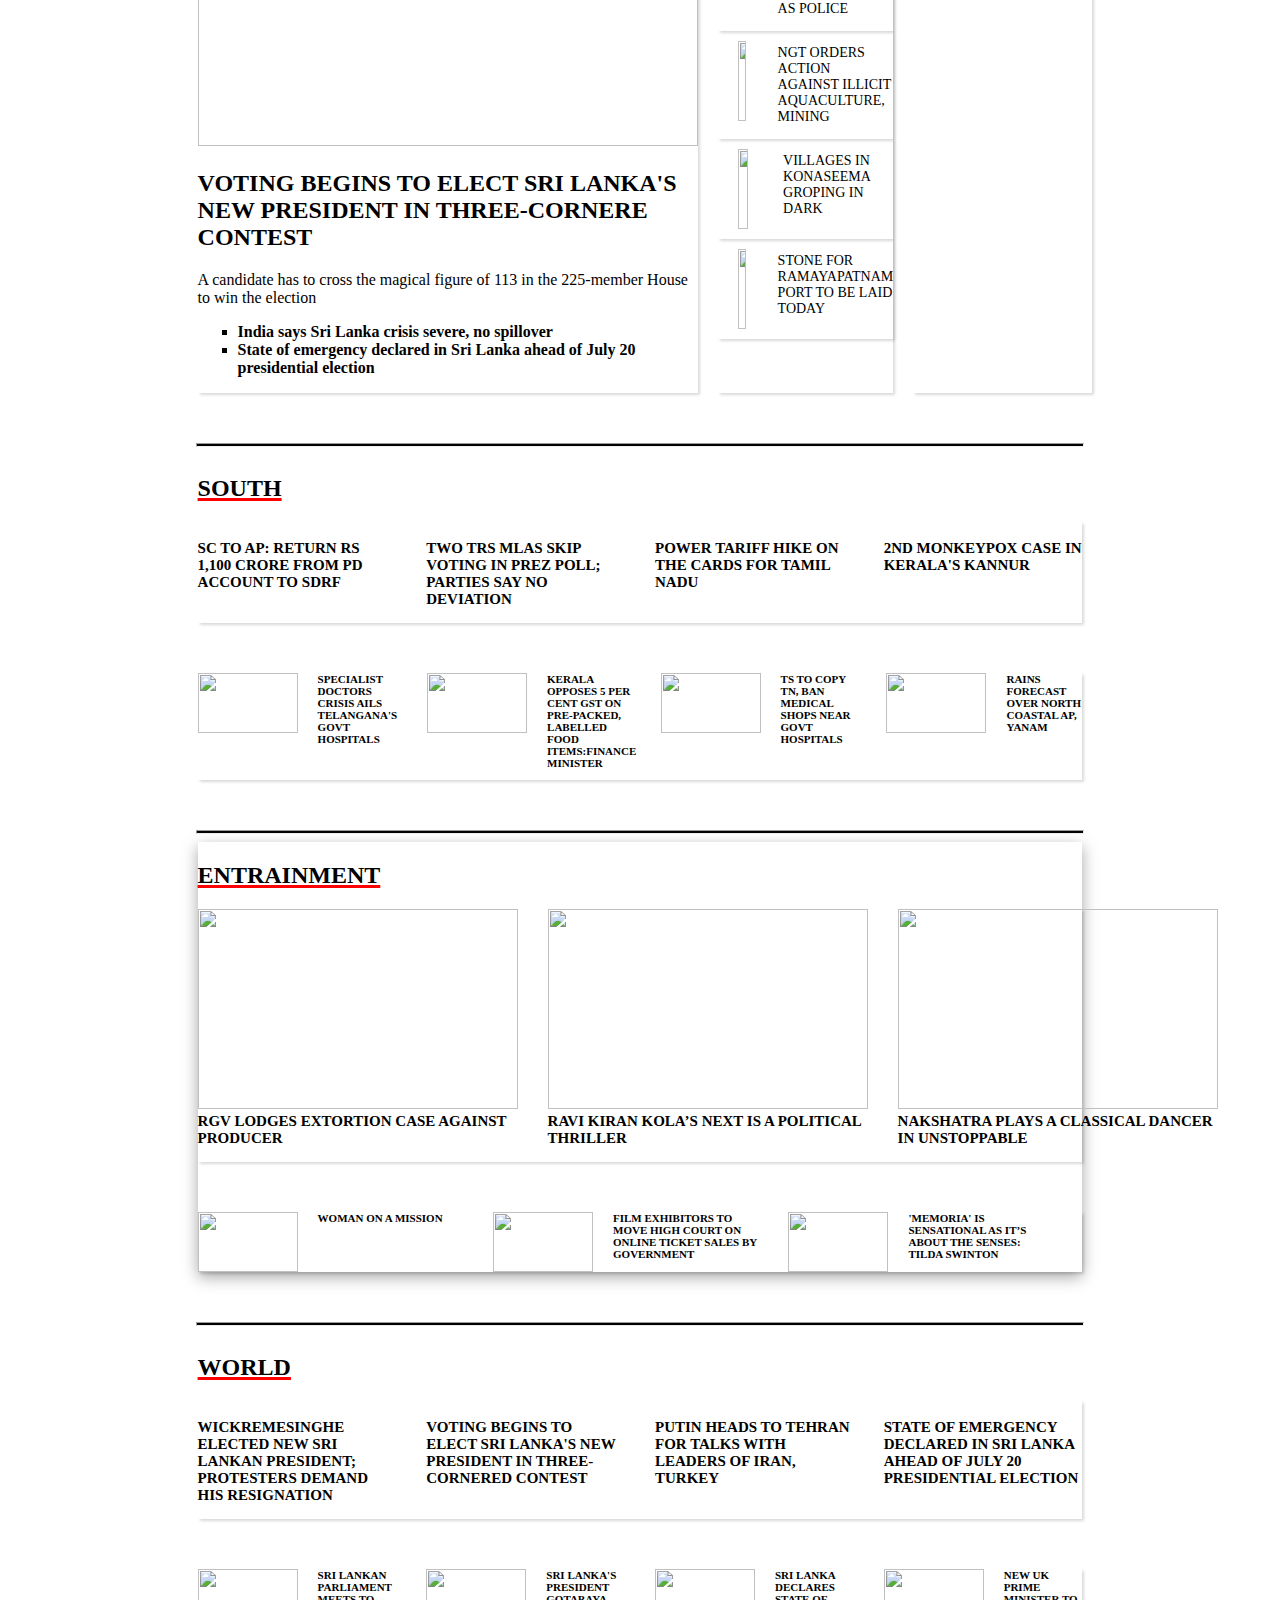
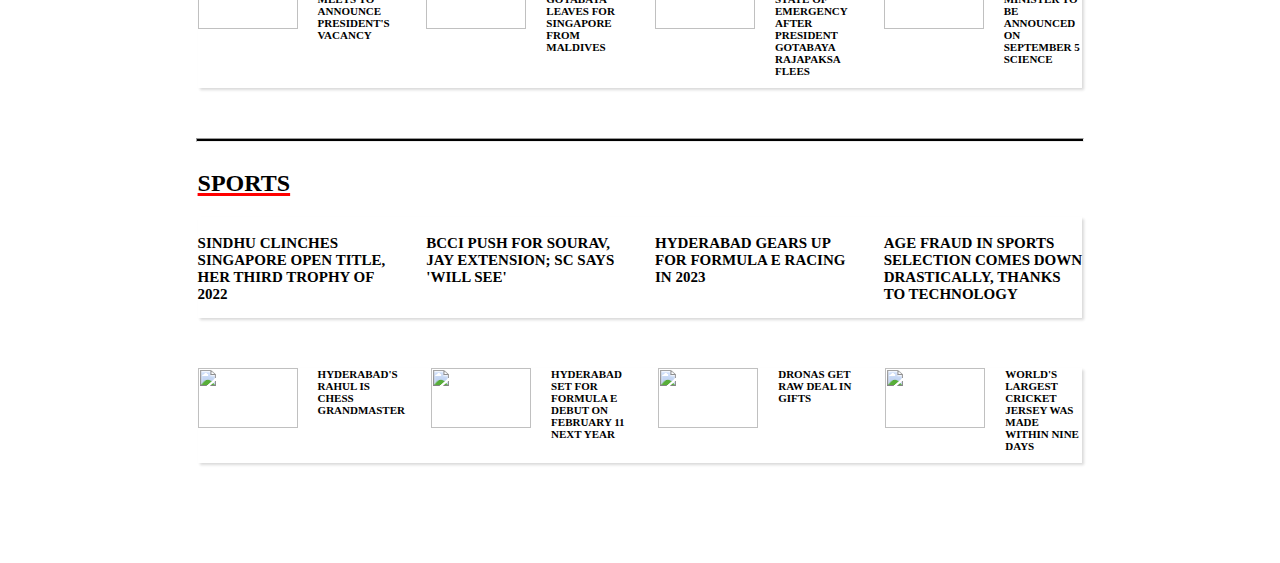
==== commit 0b815c9f: "adedd day5" ====
--- a/home.html
+++ b/home.html
@@ -21,6 +21,9 @@
             <img src="[data-uri]">
             <img src="[data-uri]">
             <img src="[data-uri]">
+        </div>
+        <div id="scroll">
+            <img src="https://s3-ap-southeast-1.amazonaws.com/cdn.deccanchronicle.com/images/logo-black-amp.png" alt="">
         </div>
         <div>
             <h3>CORPORATE INSOLVENCY RESOLUTION PROCESS</h3>
@@ -184,7 +187,7 @@
     <div id="south">
         <div class="h2"><h2>SOUTH</h2></div>
         <div>
-            <div>
+            <div id="ap">
                 <img src="https://s3.ap-southeast-1.amazonaws.com/images.deccanchronicle.com/dc-Cover-okb4hm6shnhc93fpbg7ovqvqv0-20220219133451.jpeg" alt="">
                 <h3>SC TO AP: RETURN RS 1,100 CRORE FROM PD ACCOUNT TO SDRF </h3>
             </div>
@@ -232,7 +235,7 @@
                 <img src="https://s3.ap-southeast-1.amazonaws.com/images.deccanchronicle.com/dc-Cover-c7opvlt988b0jb5qa1j4t5dkm5-20220719185658.jpeg" alt="">
                 <h3>RAVI KIRAN KOLA’S NEXT IS A POLITICAL THRILLER</h3>
             </div>
-            <div>
+            <div id="naksha">
                 <img src="https://s3.ap-southeast-1.amazonaws.com/images.deccanchronicle.com/dc-Cover-f6e1bi2ma1feadh2mrl9a1ick1-20220708185539.jpeg" alt="">
                 <h3>NAKSHATRA PLAYS A CLASSICAL DANCER IN UNSTOPPABLE</h3>
             </div>
--- a/navbar.css
+++ b/navbar.css
@@ -86,4 +86,12 @@
     padding: 1px;
     background-color: black;
     margin-top: 50px;
+}
+#scroll{
+    display: none;
+}
+#scroll img{
+    width: 150px;
+    height: 40px;
+    margin-left: 180px;
 }